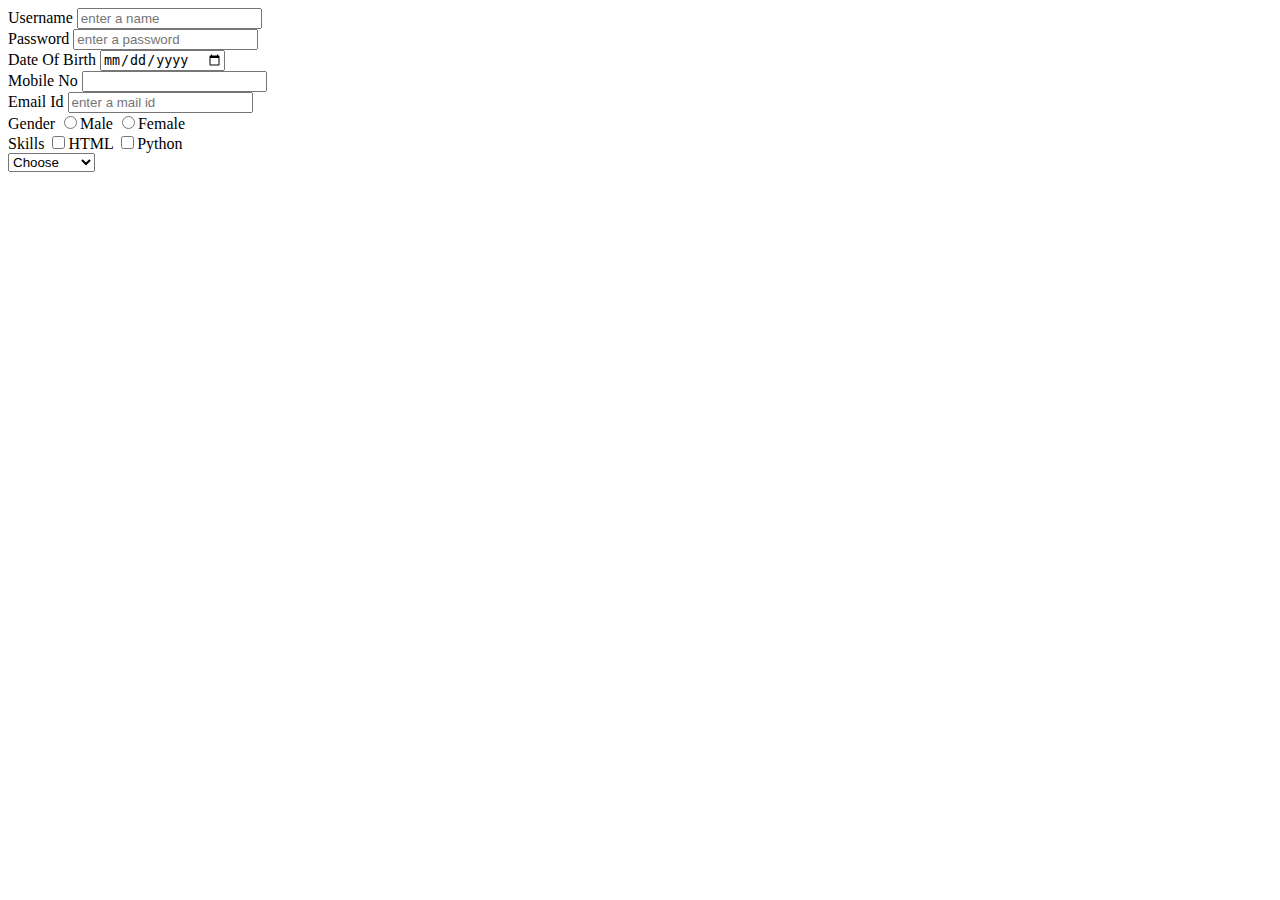
==== login.html @ 289c5a2f "Add files via upload" ====
<!DOCTYPE html>
<html lang="en">
<head>
     <title>Document</title>
</head>
<body>
    <form>
        <div>
        <label>Username</label>
        <input type="text" id="uname" name="uname" value="" placeholder="enter a name"/>
        </div>
    <div>
        <label>Password</label>
        <input type="password" id="psw" name="xxx" value="" placeholder="enter a password"/>
    </div>
    <div>
        <label>Date Of Birth</label>
        <input type="date"/>
    </div>
    <div>
        <label>Mobile No</label>
        <input type="text" id="mobile" name="number" value="" maxlength="10"/>
    </div>
    <div>
        <label>Email Id</label>
        <input type="email" id="mailid" name="mailid" value="" placeholder="enter a mail id"/>
    </div>
    <div>
        <label>Gender</label>
        <input type="radio" name="gender" value="Male"/>Male 
        <input type="radio" name="gender" value="Female"/>Female
    </div>
    <div>
        <label>Skills</label>
        <input type="checkbox" value="HTML"/>HTML 
        <input type="checkbox" value="Python"/>Python
    </div>
    <div>
        <select>
            <label>Language</label>
            <option value="Choose">Choose</option>
            <option value="Tamil">Tamil</option>
            <option value="English">English</option>
            <option value="Malayalam">Malayalam</option>
        </select>
    </div>
        

        
    
    
</body>
</html>
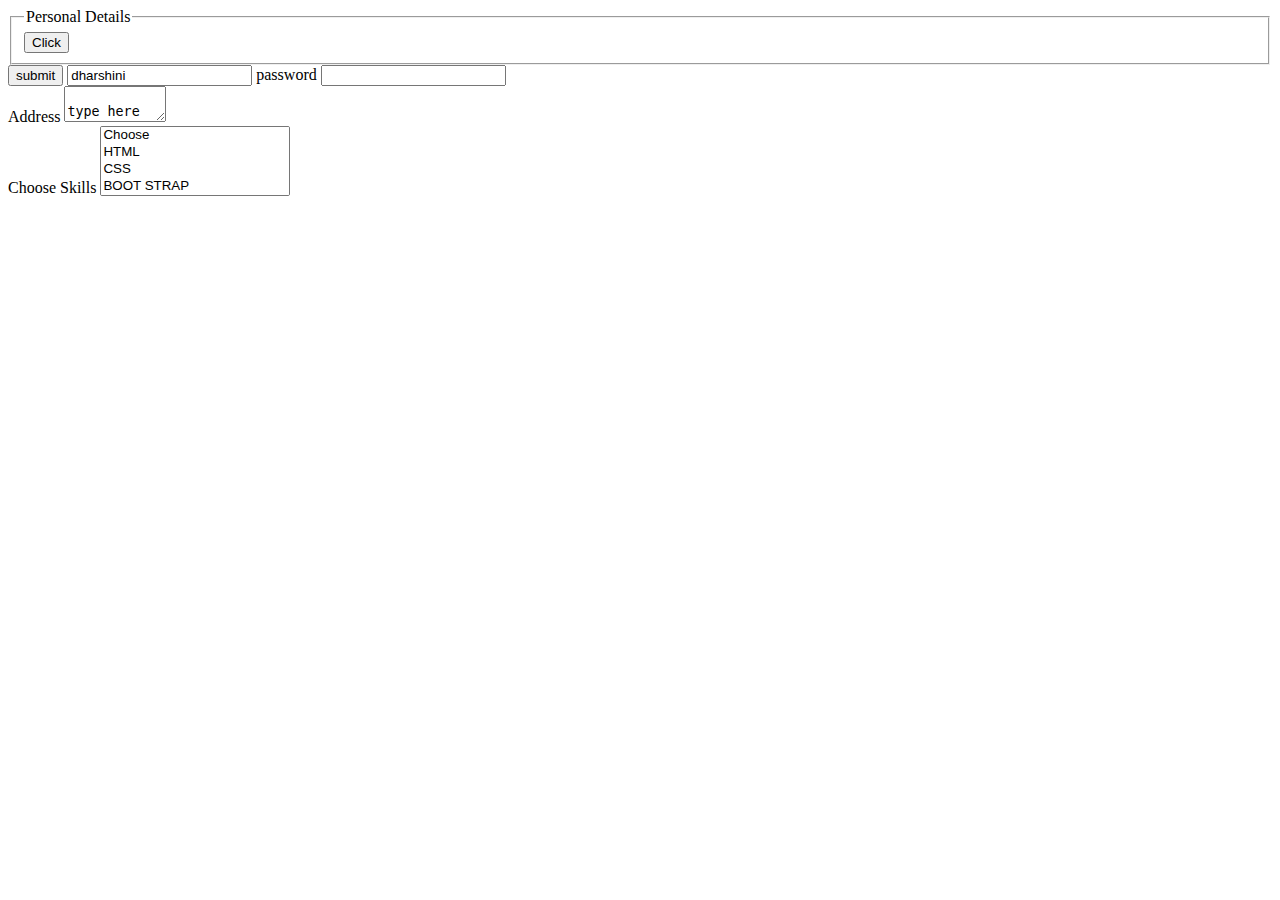
==== commit fbd2c2e7: "Add files via upload" ====
--- a/login.html
+++ b/login.html
@@ -1,53 +1,43 @@
 <!DOCTYPE html>
 <html lang="en">
 <head>
-     <title>Document</title>
+    <meta charset="UTF-8">
+    <meta name="viewport" content="width=device-width, initial-scale=1.0">
+    <title>Document</title>
 </head>
 <body>
+    <fieldset>
+        <legend>Personal Details</legend>
+        <form>
+            <input type="button" value="Click"/>
+        </form>
+    </fieldset>
+    <form action="https://github.com/Devadharshini-20/HTML.git" target="_blank">
+        <input type="submit" value="submit"/>
+        <input type="text" id="uname" name="uname" value="dharshini" placeholder=""/>
+        <label form="">password</label>
+        <input type="password" id="uname" name="uname" value="" placeholder=""/>
+
+    </form>
     <form>
         <div>
-        <label>Username</label>
-        <input type="text" id="uname" name="uname" value="" placeholder="enter a name"/>
+            <label>Address</label>
+            <textarea rows="S" cols="10">
+                type here
+            </textarea>
         </div>
-    <div>
-        <label>Password</label>
-        <input type="password" id="psw" name="xxx" value="" placeholder="enter a password"/>
-    </div>
-    <div>
-        <label>Date Of Birth</label>
-        <input type="date"/>
-    </div>
-    <div>
-        <label>Mobile No</label>
-        <input type="text" id="mobile" name="number" value="" maxlength="10"/>
-    </div>
-    <div>
-        <label>Email Id</label>
-        <input type="email" id="mailid" name="mailid" value="" placeholder="enter a mail id"/>
-    </div>
-    <div>
-        <label>Gender</label>
-        <input type="radio" name="gender" value="Male"/>Male 
-        <input type="radio" name="gender" value="Female"/>Female
-    </div>
-    <div>
-        <label>Skills</label>
-        <input type="checkbox" value="HTML"/>HTML 
-        <input type="checkbox" value="Python"/>Python
-    </div>
-    <div>
-        <select>
-            <label>Language</label>
-            <option value="Choose">Choose</option>
-            <option value="Tamil">Tamil</option>
-            <option value="English">English</option>
-            <option value="Malayalam">Malayalam</option>
-        </select>
-    </div>
-        
-
-        
-    
+        <div>
+            <label>Choose Skills</label>
+            <select multiple size="S">
+                <option>Choose</option>
+                <option>HTML</option>
+                <option>CSS</option>
+                <option>BOOT STRAP</option>
+                <option>FULL STACK DEVELOPMENT</option>
+                <option>JAVA SCRIPT</option>
+            </select>
+        </div>
+    </form>
     
 </body>
 </html>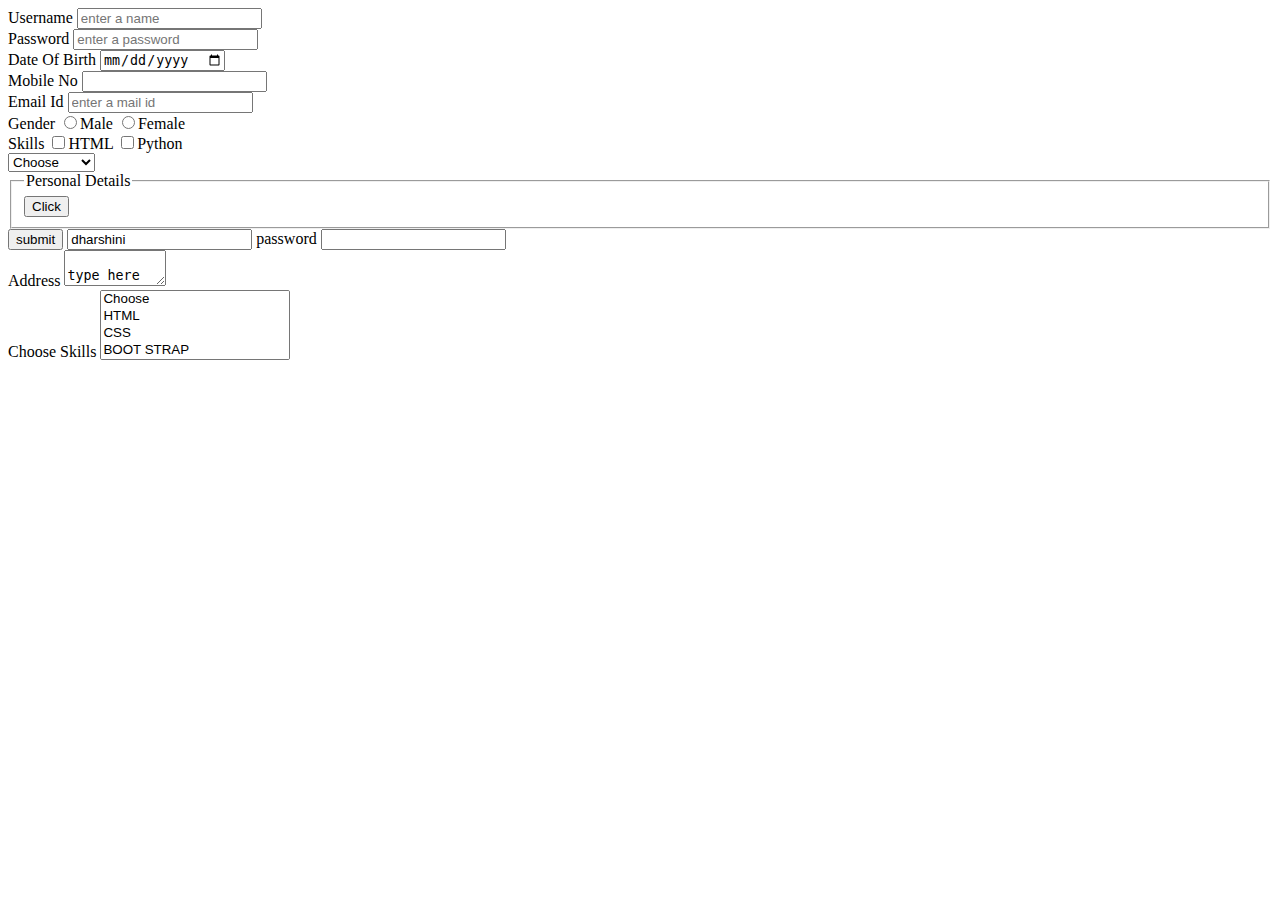
==== commit e1a77b26: "Add files via upload" ====
--- a/login.html
+++ b/login.html
@@ -6,6 +6,47 @@
     <title>Document</title>
 </head>
 <body>
+    <form>
+        <div>
+        <label>Username</label>
+        <input type="text" id="uname" name="uname" value="" placeholder="enter a name"/>
+        </div>
+    <div>
+        <label>Password</label>
+        <input type="password" id="psw" name="xxx" value="" placeholder="enter a password"/>
+    </div>
+    <div>
+        <label>Date Of Birth</label>
+        <input type="date"/>
+    </div>
+    <div>
+        <label>Mobile No</label>
+        <input type="text" id="mobile" name="number" value="" maxlength="10"/>
+    </div>
+    <div>
+        <label>Email Id</label>
+        <input type="email" id="mailid" name="mailid" value="" placeholder="enter a mail id"/>
+    </div>
+    <div>
+        <label>Gender</label>
+        <input type="radio" name="gender" value="Male"/>Male 
+        <input type="radio" name="gender" value="Female"/>Female
+    </div>
+    <div>
+        <label>Skills</label>
+        <input type="checkbox" value="HTML"/>HTML 
+        <input type="checkbox" value="Python"/>Python
+    </div>
+    <div>
+        <select>
+            <label>Language</label>
+            <option value="Choose">Choose</option>
+            <option value="Tamil">Tamil</option>
+            <option value="English">English</option>
+            <option value="Malayalam">Malayalam</option>
+        </select>
+    </div>
+        
     <fieldset>
         <legend>Personal Details</legend>
         <form>
